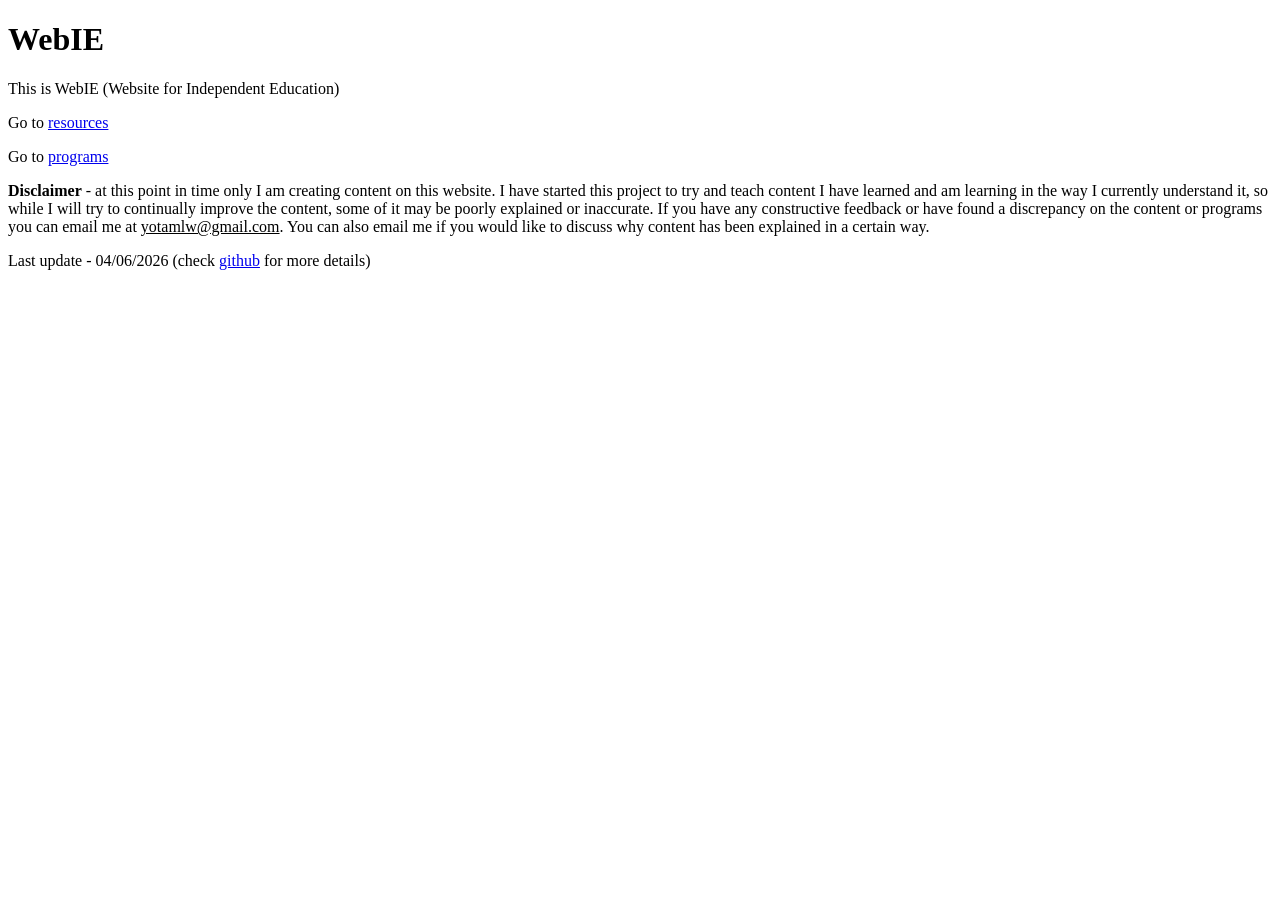
==== website/index.html @ 7a6e3146 "circuit sandbox code (basic page function, some classes)" ====
<!DOCTYPE html>

<title>WebIE</title>

<style>



</style>

<h1>WebIE</h1>
<p>This is WebIE (Website for Independent Education)</p>
<p>Go to <a href="./resources/navigation.html">resources</a></p>
<p>Go to <a href="./programs/navigation.html">programs</a></p>
<p><b>Disclaimer</b> - at this point in time only I am creating content on this website. I have started this project to try and teach content I have learned and am learning in the way I currently understand it, so while I will try to continually improve the content, some of it may be poorly explained or inaccurate. If you have any constructive feedback or have found a discrepancy on the content or programs you can email me at <u>yotamlw@gmail.com</u>. You can also email me if you would like to discuss why content has been explained in a certain way.</p>
<p>Last update - 04/06/2026 (check <a href="https://github.com/YotamLW/WebIE">github</a> for more details)</p>
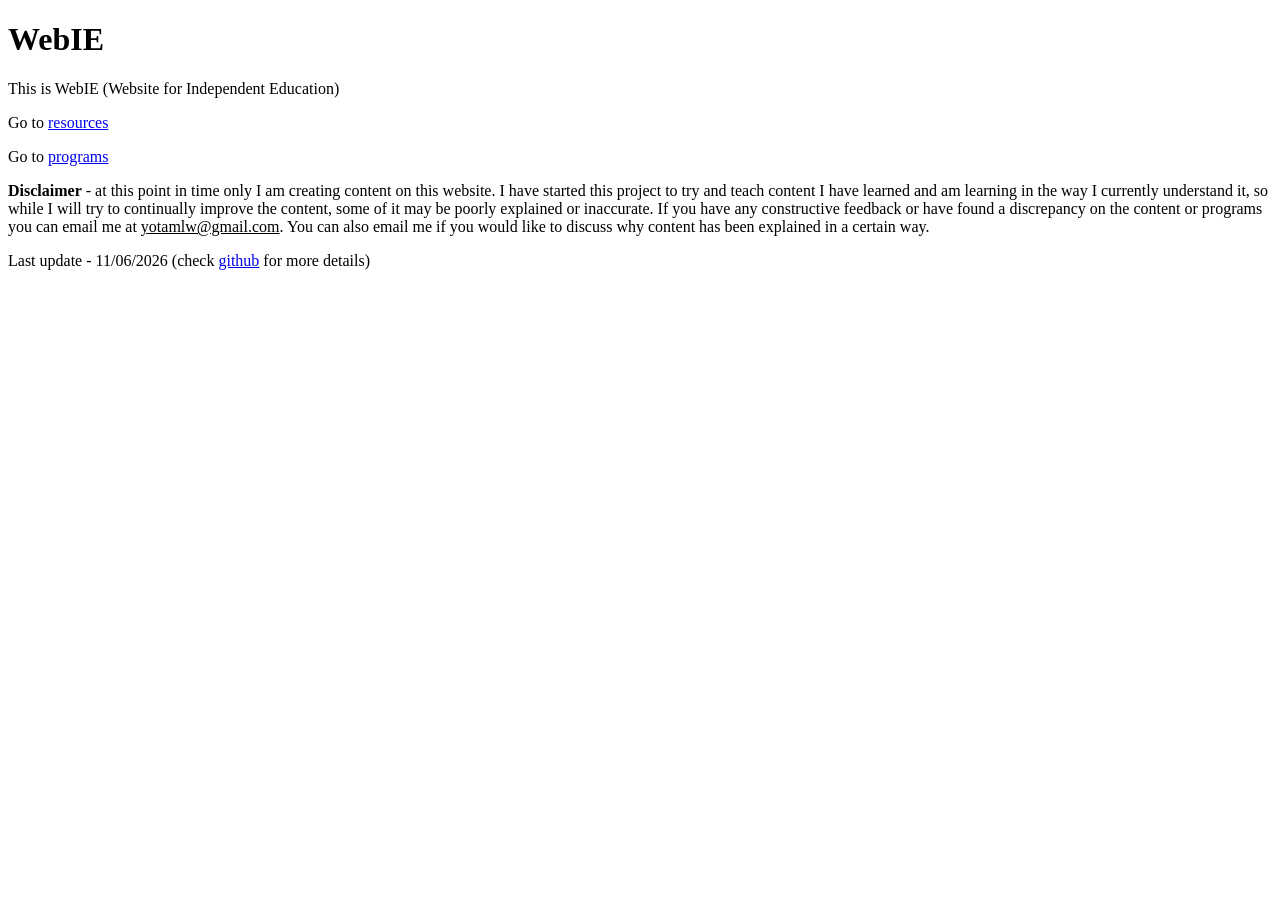
==== commit 0d2d0107: "SI" ====
--- a/website/index.html
+++ b/website/index.html
@@ -1,16 +1,10 @@
 <!DOCTYPE html>
 
 <title>WebIE</title>
-
-<style>
-
-
-
-</style>
 
 <h1>WebIE</h1>
 <p>This is WebIE (Website for Independent Education)</p>
 <p>Go to <a href="./resources/navigation.html">resources</a></p>
 <p>Go to <a href="./programs/navigation.html">programs</a></p>
 <p><b>Disclaimer</b> - at this point in time only I am creating content on this website. I have started this project to try and teach content I have learned and am learning in the way I currently understand it, so while I will try to continually improve the content, some of it may be poorly explained or inaccurate. If you have any constructive feedback or have found a discrepancy on the content or programs you can email me at <u>yotamlw@gmail.com</u>. You can also email me if you would like to discuss why content has been explained in a certain way.</p>
-<p>Last update - 04/06/2026 (check <a href="https://github.com/YotamLW/WebIE">github</a> for more details)</p>+<p>Last update - 11/06/2026 (check <a href="https://github.com/YotamLW/WebIE">github</a> for more details)</p>
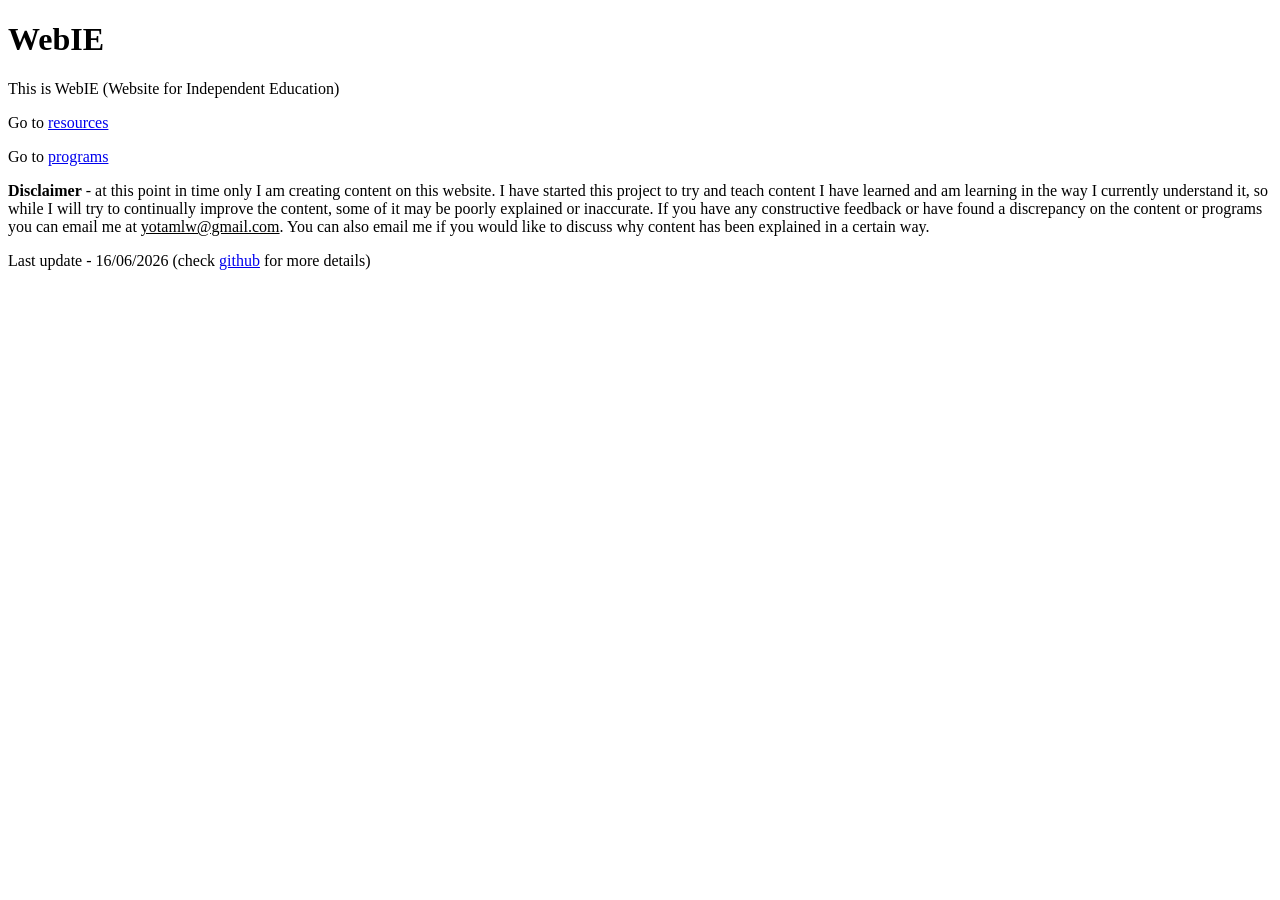
==== commit 7257ae4f: "Numbering systems" ====
--- a/website/index.html
+++ b/website/index.html
@@ -7,4 +7,4 @@
 <p>Go to <a href="./resources/navigation.html">resources</a></p>
 <p>Go to <a href="./programs/navigation.html">programs</a></p>
 <p><b>Disclaimer</b> - at this point in time only I am creating content on this website. I have started this project to try and teach content I have learned and am learning in the way I currently understand it, so while I will try to continually improve the content, some of it may be poorly explained or inaccurate. If you have any constructive feedback or have found a discrepancy on the content or programs you can email me at <u>yotamlw@gmail.com</u>. You can also email me if you would like to discuss why content has been explained in a certain way.</p>
-<p>Last update - 11/06/2026 (check <a href="https://github.com/YotamLW/WebIE">github</a> for more details)</p>+<p>Last update - 16/06/2026 (check <a href="https://github.com/YotamLW/WebIE">github</a> for more details)</p>
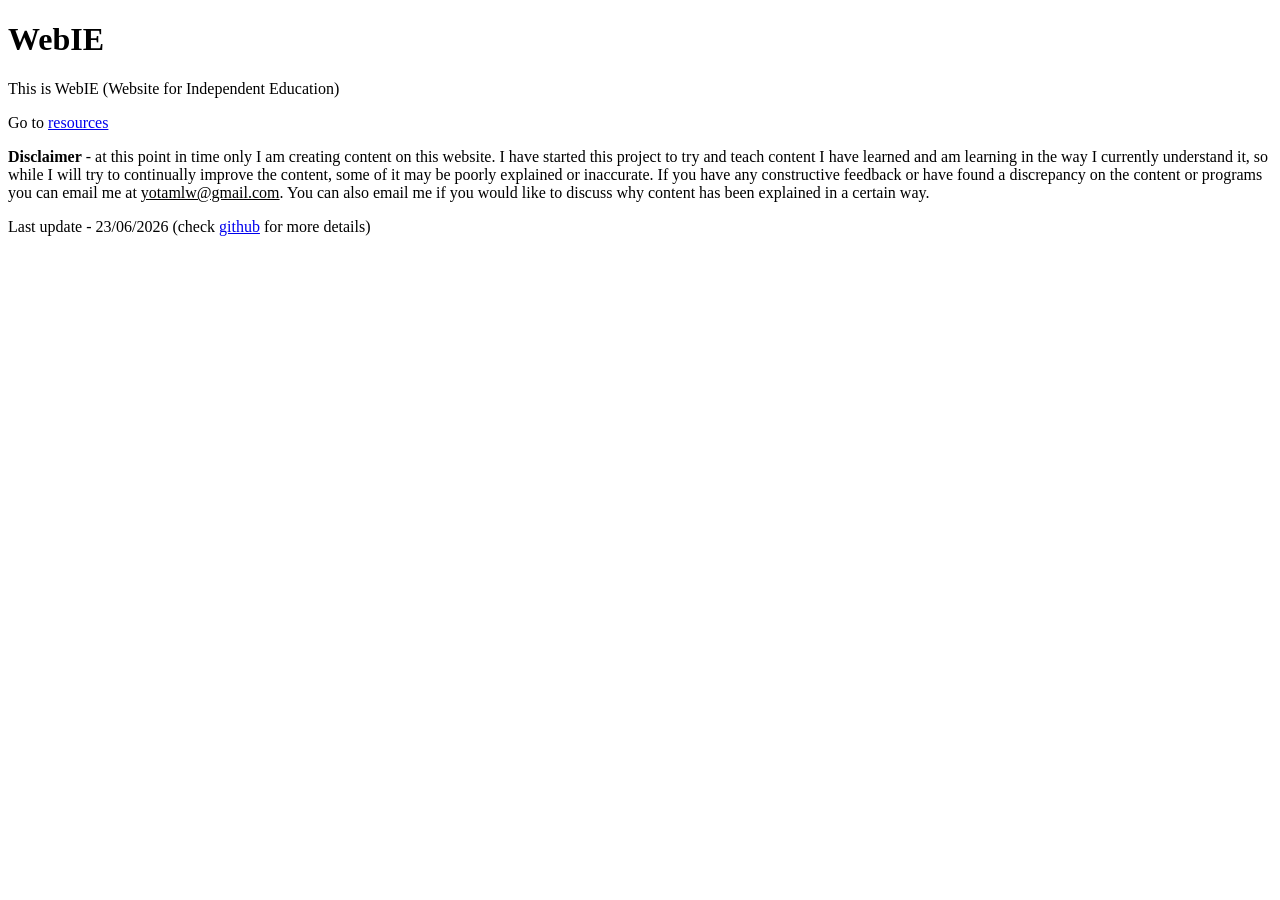
==== commit d7680ed9: "testing pages as served html on one page" ====
--- a/website/index.html
+++ b/website/index.html
@@ -1,10 +1,40 @@
 <!DOCTYPE html>
 
-<title>WebIE</title>
+<head>
+    <title>WebIE</title>
+    <link rel="icon" type="image/x-icon" sizes="16x16" href="favicon.ico?v=1">
+</head>
 
-<h1>WebIE</h1>
-<p>This is WebIE (Website for Independent Education)</p>
-<p>Go to <a href="./resources/navigation.html">resources</a></p>
-<p>Go to <a href="./programs/navigation.html">programs</a></p>
-<p><b>Disclaimer</b> - at this point in time only I am creating content on this website. I have started this project to try and teach content I have learned and am learning in the way I currently understand it, so while I will try to continually improve the content, some of it may be poorly explained or inaccurate. If you have any constructive feedback or have found a discrepancy on the content or programs you can email me at <u>yotamlw@gmail.com</u>. You can also email me if you would like to discuss why content has been explained in a certain way.</p>
-<p>Last update - 16/06/2026 (check <a href="https://github.com/YotamLW/WebIE">github</a> for more details)</p>+<body>
+    <canvas id="screen"></canvas>
+    <script src="./macros.js"></script>
+    <script src="./user.js"></script>
+    <script src="./mathjax/macros.js"></script>
+    <script src="./mathjax/tex-chtml.js"></script>
+    <div id="pageContent" z-index="1"><p></p></div>
+</body>
+
+<script>
+
+let page = document.getElementById("pageContent")
+let historyStack = []
+
+loadPage("main")
+
+async function loadPage (path, history = true) {
+    let file = await fetch(`./pages/${path}.txt`)
+    page.innerHTML = await file.text()
+    MathJax.typesetPromise()
+    if (history) {historyStack.push(path)}
+}
+
+window.addEventListener("popstate", (event) => {
+    console.log("e")
+    if (historyStack/length > 1) {
+        event.preventDefault()
+        historyStack.pop()
+        loadPage(historyStack.pop())
+    }
+})
+
+</script>
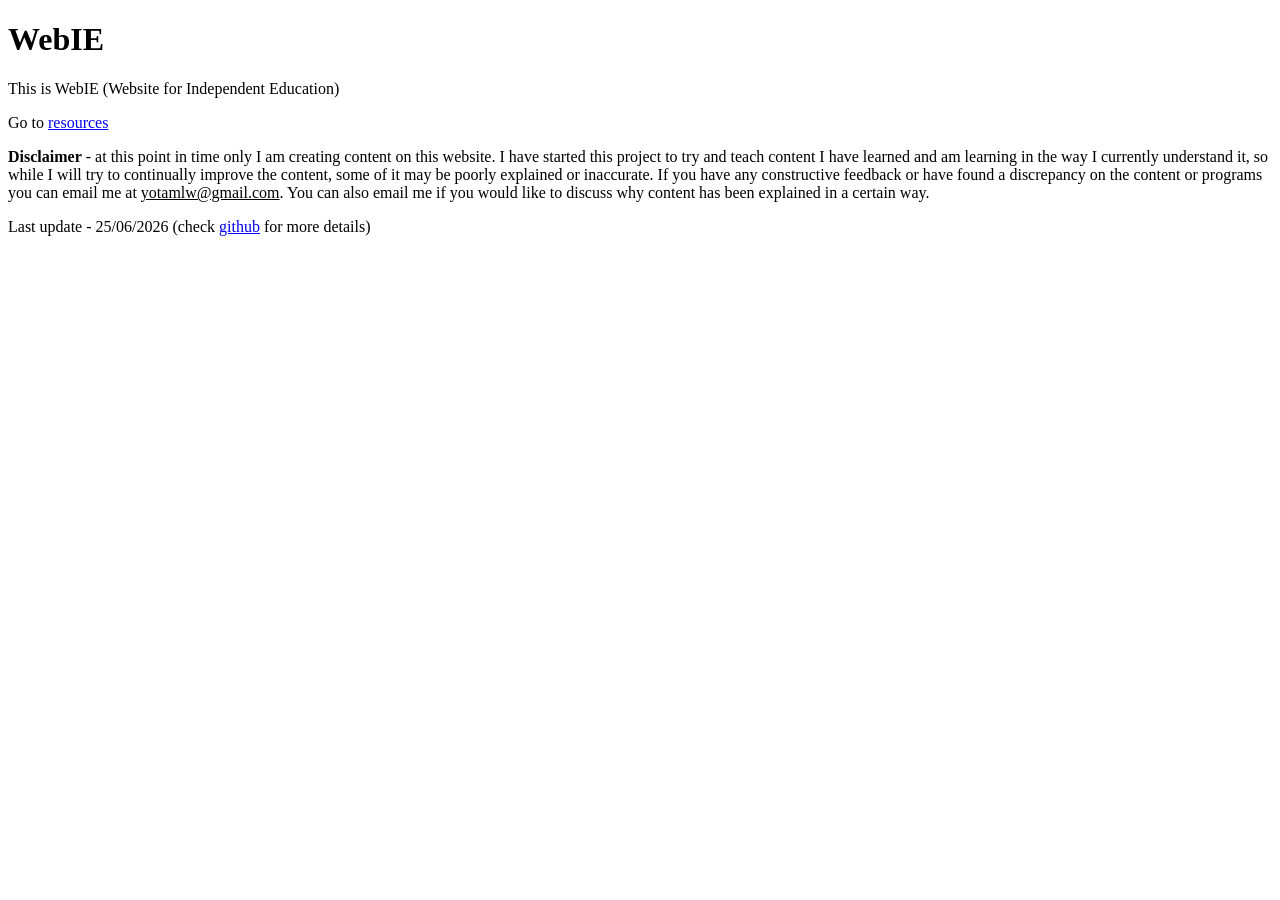
==== commit 6554d7ba: "completed page navigation using hashes - content and code files are loaded onto the main page when r" ====
--- a/website/index.html
+++ b/website/index.html
@@ -1,3 +1,22 @@
+<!-- This code is the main display of the website where content is loaded onto 
+
+Copyright (C) 2026 Yotam Limor-Waisberg 
+For more information visit <https://www.github.com/YotamLW/WebIE> 
+
+This program is free software: you can redistribute it and/or modify 
+it under the terms of the GNU Affero General Public License as 
+published by the Free Software Foundation, either version 3 of the 
+License, or (at your option) any later version. 
+
+This program is distributed in the hope that it will be useful, 
+but WITHOUT ANY WARRANTY; without even the implied warranty of 
+MERCHANTABILITY or FITNESS FOR A PARTICULAR PURPOSE.  See the 
+GNU Affero General Public License for more details. 
+
+You should have received a copy of the GNU Affero General Public License 
+along with this program.  If not, see <https://www.gnu.org/licenses/>. 
+-->
+
 <!DOCTYPE html>
 
 <head>
@@ -9,6 +28,7 @@
     <canvas id="screen"></canvas>
     <script src="./macros.js"></script>
     <script src="./user.js"></script>
+    <script src="./pages.js"></script>
     <script src="./mathjax/macros.js"></script>
     <script src="./mathjax/tex-chtml.js"></script>
     <div id="pageContent" z-index="1"><p></p></div>
@@ -17,23 +37,45 @@
 <script>
 
 let page = document.getElementById("pageContent")
-let historyStack = []
 
-loadPage("main")
+loadPage("main", false)
 
-async function loadPage (path, history = true) {
-    let file = await fetch(`./pages/${path}.txt`)
-    page.innerHTML = await file.text()
-    MathJax.typesetPromise()
-    if (history) {historyStack.push(path)}
+// this function handles the fetching of content and / or code files to load 
+async function loadPage (path, pushState = true) {
+
+    // clears content and code tags 
+    page.innerHTML = ""
+    document.getElementById("pageAnimations")?.remove()
+    refreshScreen()
+
+    if (textFiles.includes(path)) { // loads content if it exists 
+        let textResponse = await fetch(`./pages/${path}.txt`)
+        page.innerHTML = await textResponse.text()
+        MathJax.typesetPromise() // renders any maths formulas 
+        if (pushState) {updateHistory(path)}
+    }
+
+    if (codeFiles.includes(path)) { // loads code if it exists 
+        let script = document.createElement("script")
+        script.src = `./pages/${path}.js`
+        script.id = "pageAnimations"
+        document.body.appendChild(script)
+        script.onload = () => {paused = false; loop()} // initiates animation loop 
+        if (!textFiles.includes(path) && pushState) {updateHistory(path)}
+    }
+
 }
 
+// updates page using hashes to allow for back button usage 
+function updateHistory (path) {
+    if (path == "main") {history.pushState({path}, "", "")} 
+    else {history.pushState({path}, "", `#${path}`)}
+}
+
+// loads page from history when using back / forward buttons 
 window.addEventListener("popstate", (event) => {
-    console.log("e")
-    if (historyStack/length > 1) {
-        event.preventDefault()
-        historyStack.pop()
-        loadPage(historyStack.pop())
+    if (event.state?.path) {
+        loadPage(event.state.path, false)
     }
 })
 
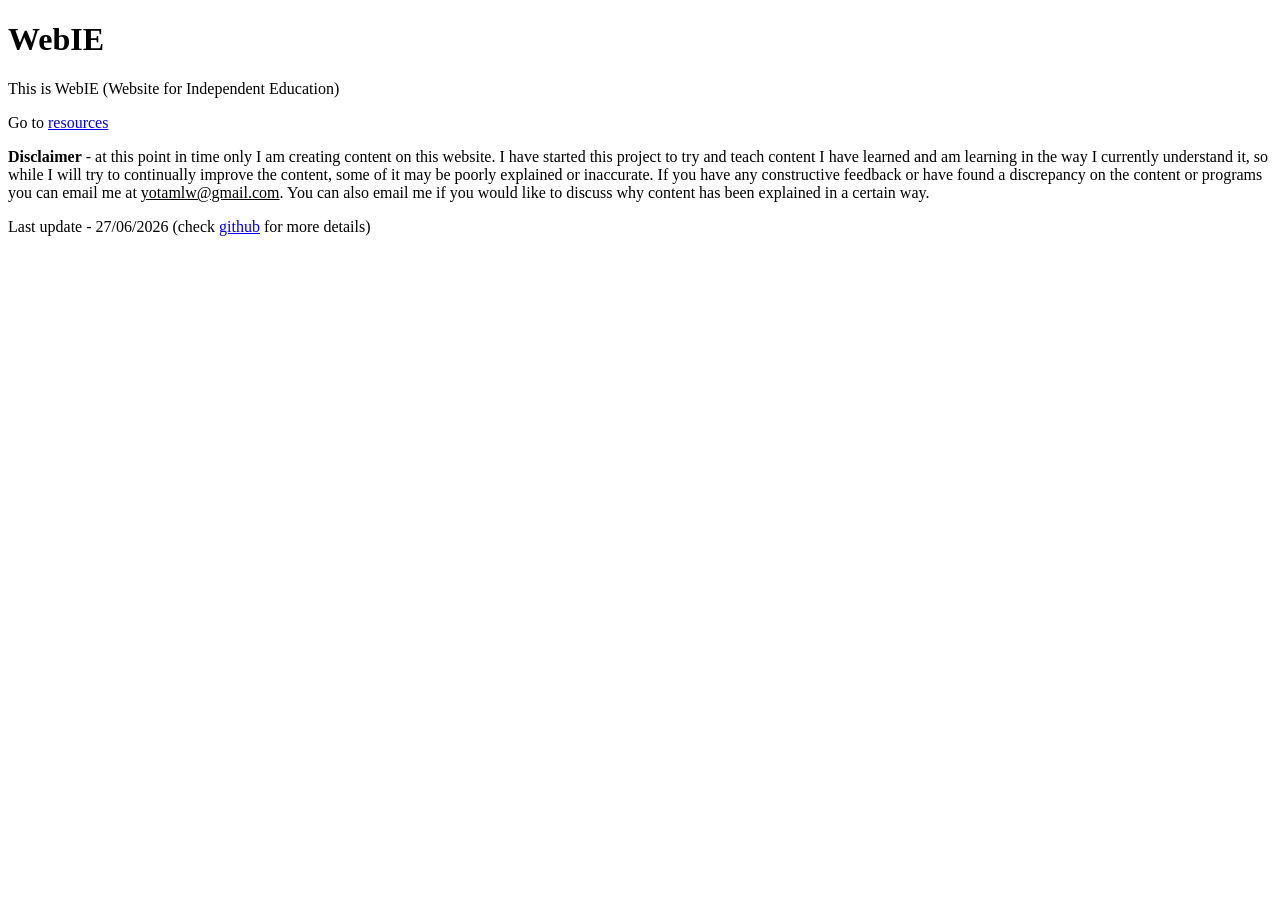
==== commit 6f3f13d2: "reverted to standard page system, some algebra" ====
--- a/website/index.html
+++ b/website/index.html
@@ -1,82 +1,18 @@
-<!-- This code is the main display of the website where content is loaded onto 
-
-Copyright (C) 2026 Yotam Limor-Waisberg 
-For more information visit <https://www.github.com/YotamLW/WebIE> 
-
-This program is free software: you can redistribute it and/or modify 
-it under the terms of the GNU Affero General Public License as 
-published by the Free Software Foundation, either version 3 of the 
-License, or (at your option) any later version. 
-
-This program is distributed in the hope that it will be useful, 
-but WITHOUT ANY WARRANTY; without even the implied warranty of 
-MERCHANTABILITY or FITNESS FOR A PARTICULAR PURPOSE.  See the 
-GNU Affero General Public License for more details. 
-
-You should have received a copy of the GNU Affero General Public License 
-along with this program.  If not, see <https://www.gnu.org/licenses/>. 
--->
-
 <!DOCTYPE html>
 
 <head>
-    <title>WebIE</title>
-    <link rel="icon" type="image/x-icon" sizes="16x16" href="favicon.ico?v=1">
+<meta charset="UTF-8">
+<meta name="viewport" content="width=device-width, initial-scale=1.0">
+<meta name="description" content="Website for Independent Education">
+<title>WebIE</title>
+<link rel="icon" type="image/x-icon" sizes="16x16" href="./favicon.ico?v=2">
+<link rel="stylesheet" href="./style.css">
 </head>
 
-<body>
-    <canvas id="screen"></canvas>
-    <script src="./macros.js"></script>
-    <script src="./user.js"></script>
-    <script src="./pages.js"></script>
-    <script src="./mathjax/macros.js"></script>
-    <script src="./mathjax/tex-chtml.js"></script>
-    <div id="pageContent" z-index="1"><p></p></div>
-</body>
+<h1>WebIE</h1>
+<p>This is WebIE (Website for Independent Education)</p>
 
-<script>
+<p>Go to <a href="./resources/navigation.html">resources</a></p>
 
-let page = document.getElementById("pageContent")
-
-loadPage("main", false)
-
-// this function handles the fetching of content and / or code files to load 
-async function loadPage (path, pushState = true) {
-
-    // clears content and code tags 
-    page.innerHTML = ""
-    document.getElementById("pageAnimations")?.remove()
-    refreshScreen()
-
-    if (textFiles.includes(path)) { // loads content if it exists 
-        let textResponse = await fetch(`./pages/${path}.txt`)
-        page.innerHTML = await textResponse.text()
-        MathJax.typesetPromise() // renders any maths formulas 
-        if (pushState) {updateHistory(path)}
-    }
-
-    if (codeFiles.includes(path)) { // loads code if it exists 
-        let script = document.createElement("script")
-        script.src = `./pages/${path}.js`
-        script.id = "pageAnimations"
-        document.body.appendChild(script)
-        script.onload = () => {paused = false; loop()} // initiates animation loop 
-        if (!textFiles.includes(path) && pushState) {updateHistory(path)}
-    }
-
-}
-
-// updates page using hashes to allow for back button usage 
-function updateHistory (path) {
-    if (path == "main") {history.pushState({path}, "", "")} 
-    else {history.pushState({path}, "", `#${path}`)}
-}
-
-// loads page from history when using back / forward buttons 
-window.addEventListener("popstate", (event) => {
-    if (event.state?.path) {
-        loadPage(event.state.path, false)
-    }
-})
-
-</script>+<p><b>Disclaimer</b> - at this point in time only I am creating content on this website. I have started this project to try and teach content I have learned and am learning in the way I currently understand it, so while I will try to continually improve the content, some of it may be poorly explained or inaccurate. If you have any constructive feedback or have found a discrepancy on the content or programs you can email me at <u>yotamlw@gmail.com</u>. You can also email me if you would like to discuss why content has been explained in a certain way.</p>
+<p>Last update - 27/06/2026 (check <a href="https://github.com/YotamLW/WebIE">github</a> for more details)</p>
--- a/website/style.css
+++ b/website/style.css
@@ -0,0 +1,2 @@
+h2 {color: #000066}
+h3 {color: #4444aa}
